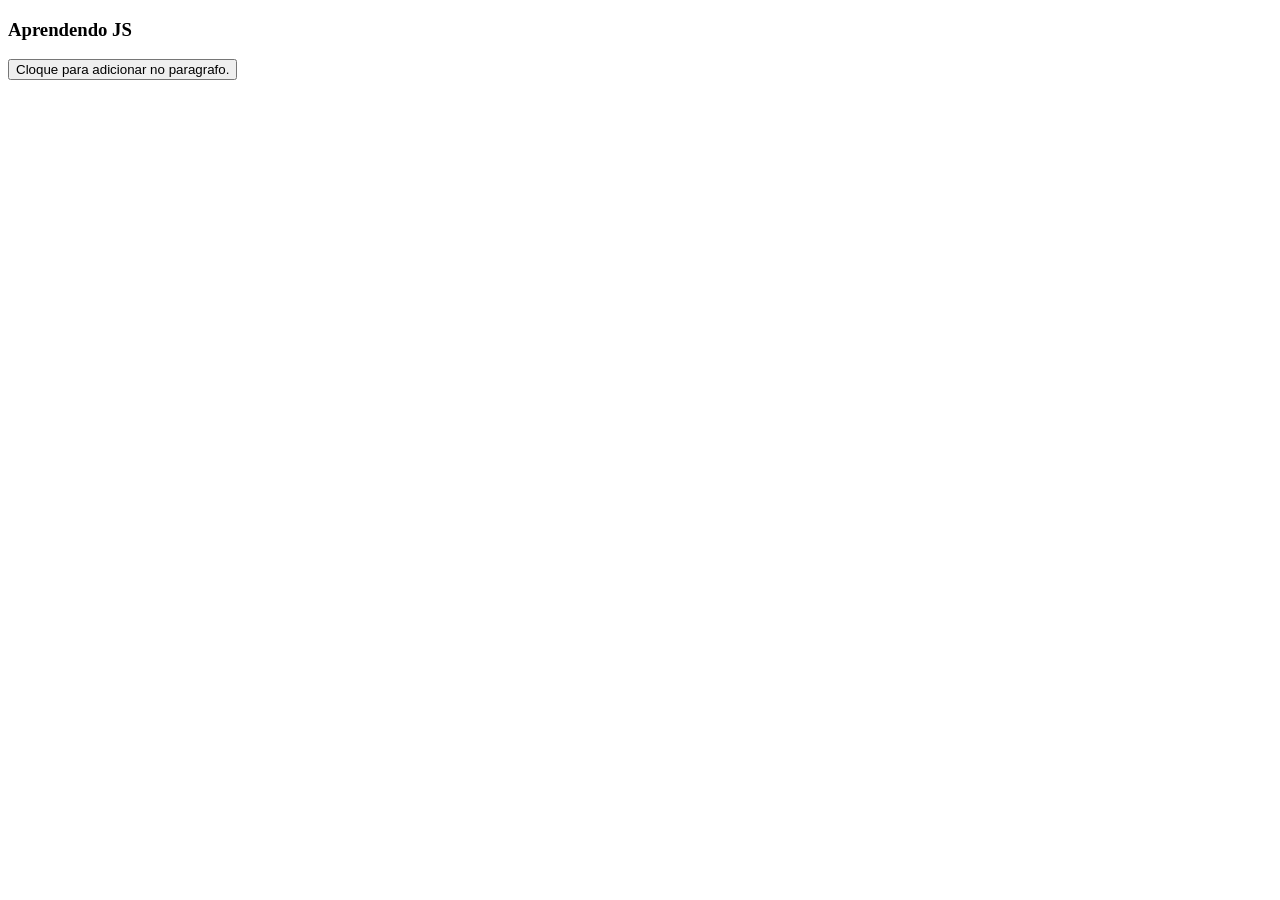
==== Index.html @ ec7e234c "first commit" ====
<!DOCTYPE html>
<html lang="pt-BR">

<head>
    <meta charset="UTF-8">
    <meta name="viewport" content="width=device-width, initial-scale=1.0">
    <title>Document</title>
    <style>
        .st {
            background-color: aqua;
        }
    </style>

</head>

<body>
    <h3>Aprendendo JS</h3>

    <button onclick="adicionar()">Cloque para adicionar no paragrafo.</button>


    <script>


        const texto = prompt();
        const p_texto = document.createElement('p');
        p_texto.setAttribute = ('class', st)
        document.body.append(p_texto);
        p_texto.append(body, $texto);




    </script>
</body>

</html>
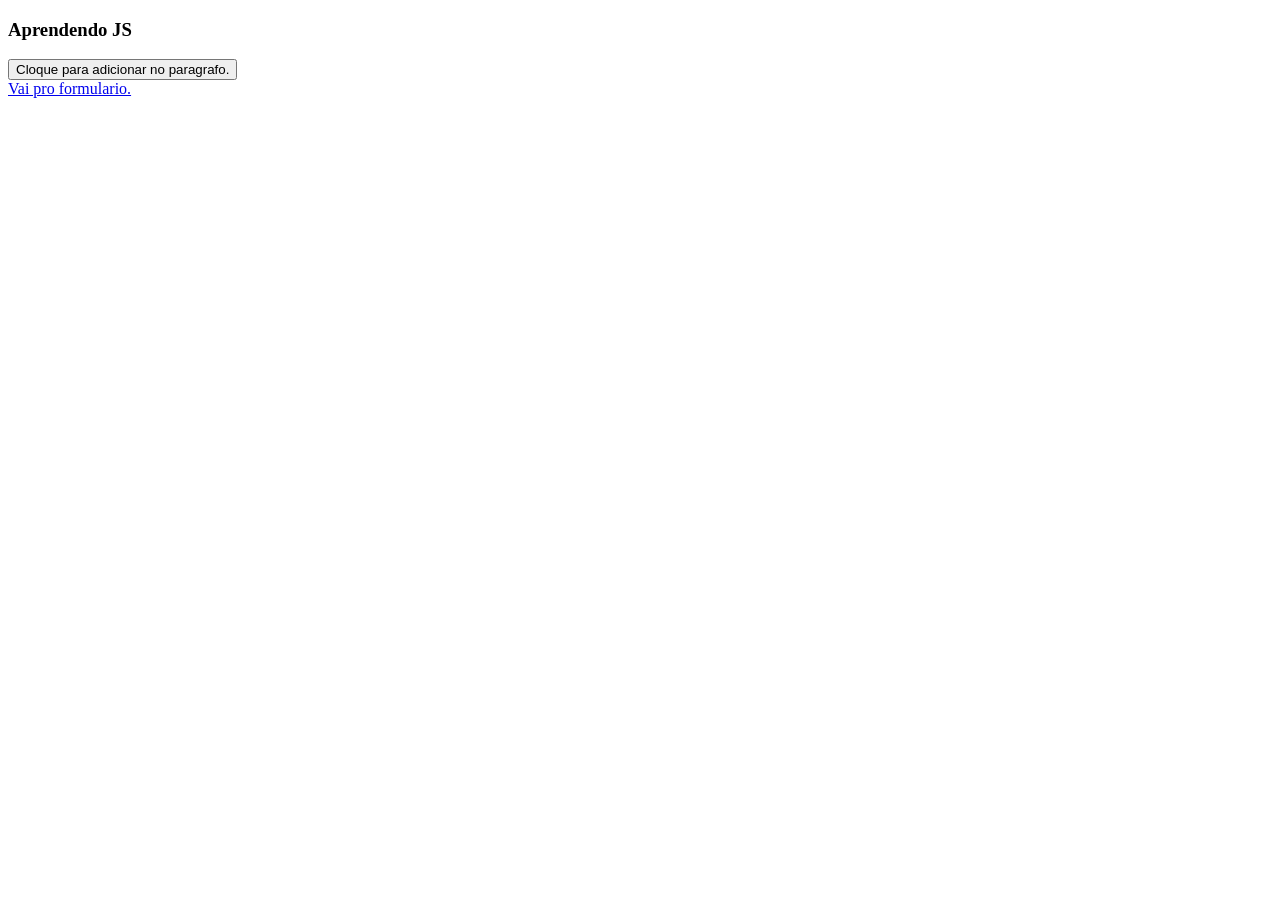
==== commit ea9c8d2d: "adição do form.html" ====
--- a/Index.html
+++ b/Index.html
@@ -7,7 +7,19 @@
     <title>Document</title>
     <style>
         .st {
-            background-color: aqua;
+            width: 10rem;
+            height: 4rem;
+            border: 1px solid black;
+            display: flex;
+            flex-direction: row;
+            justify-content: center;
+            text-align: right;
+        }
+
+        #div1 {
+            display: flex;
+            flex-direction: row;
+            gap: 10rem
         }
     </style>
 
@@ -16,18 +28,25 @@
 <body>
     <h3>Aprendendo JS</h3>
 
-    <button onclick="adicionar()">Cloque para adicionar no paragrafo.</button>
+    <button id="botao">Cloque para adicionar no paragrafo.</button>
+    <div id="div1"></div>
+
+    <a href="form.html">Vai pro formulario.</a>
+
+    <script>
+        const dvi = document.getElementById('div1');
+        const bota = document.getElementById('botao');
+        bota.addEventListener('click', () => adicionar());
 
 
-    <script>
-
-
-        const texto = prompt();
-        const p_texto = document.createElement('p');
-        p_texto.setAttribute = ('class', st)
-        document.body.append(p_texto);
-        p_texto.append(body, $texto);
-
+        function adicionar() {
+            texto = prompt('aura e ego');
+            const p_texto = document.createElement('p');
+            p_texto.innerHTML = texto
+            dvi.append(p_texto);
+            p_texto.append(texto);
+            p_texto.setAttribute('class', 'st');
+        }
 
 
 
